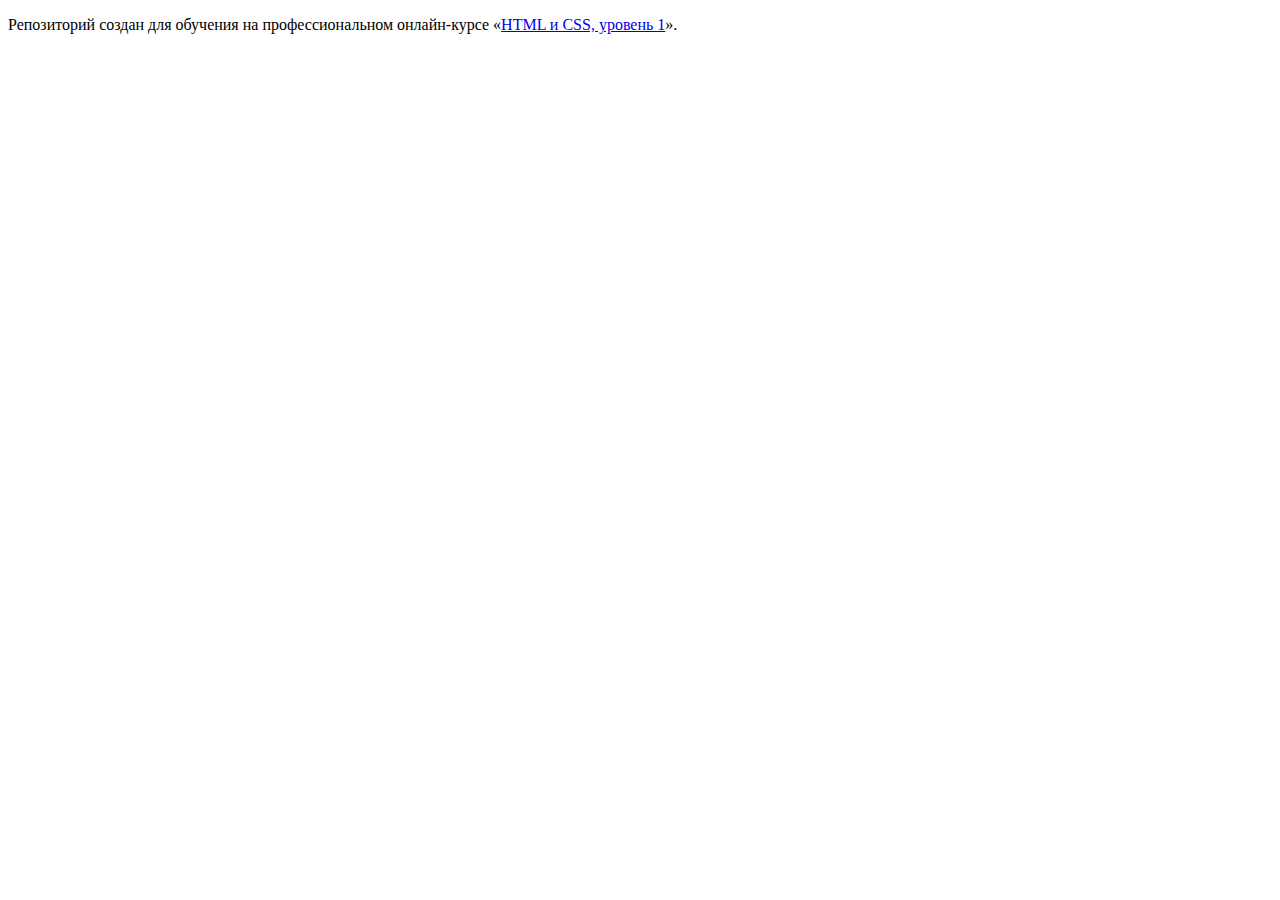
==== index.html @ 06aa1d67 ":hatching_chick:" ====
<!DOCTYPE html>
<html lang="ru">
  <head>
    <meta charset="utf-8">
    <title>HTML Academy: Техномарт</title>
  </head>
  <body>

    <p>Репозиторий создан для обучения на профессиональном онлайн‑курсе «<a href="https://htmlacademy.ru/intensive/htmlcss">HTML и CSS, уровень 1</a>».</p>

  </body>
</html>
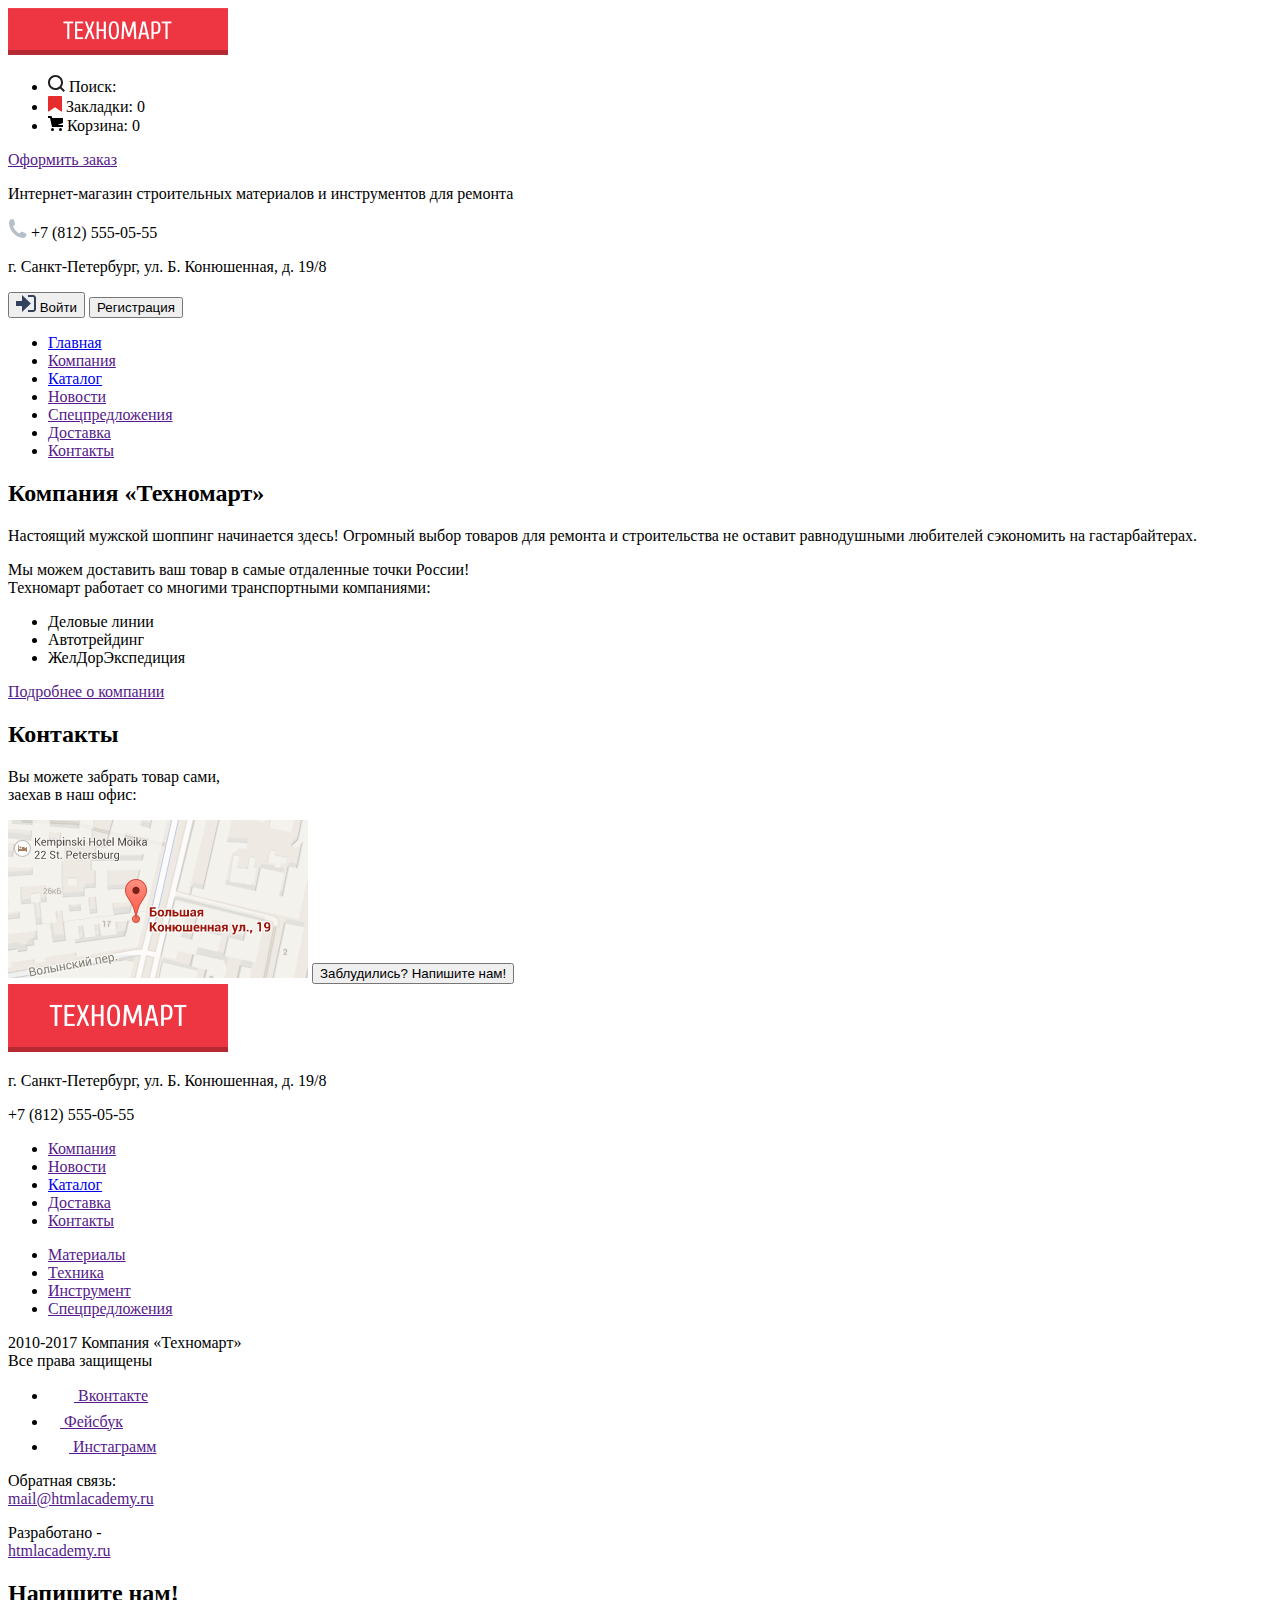
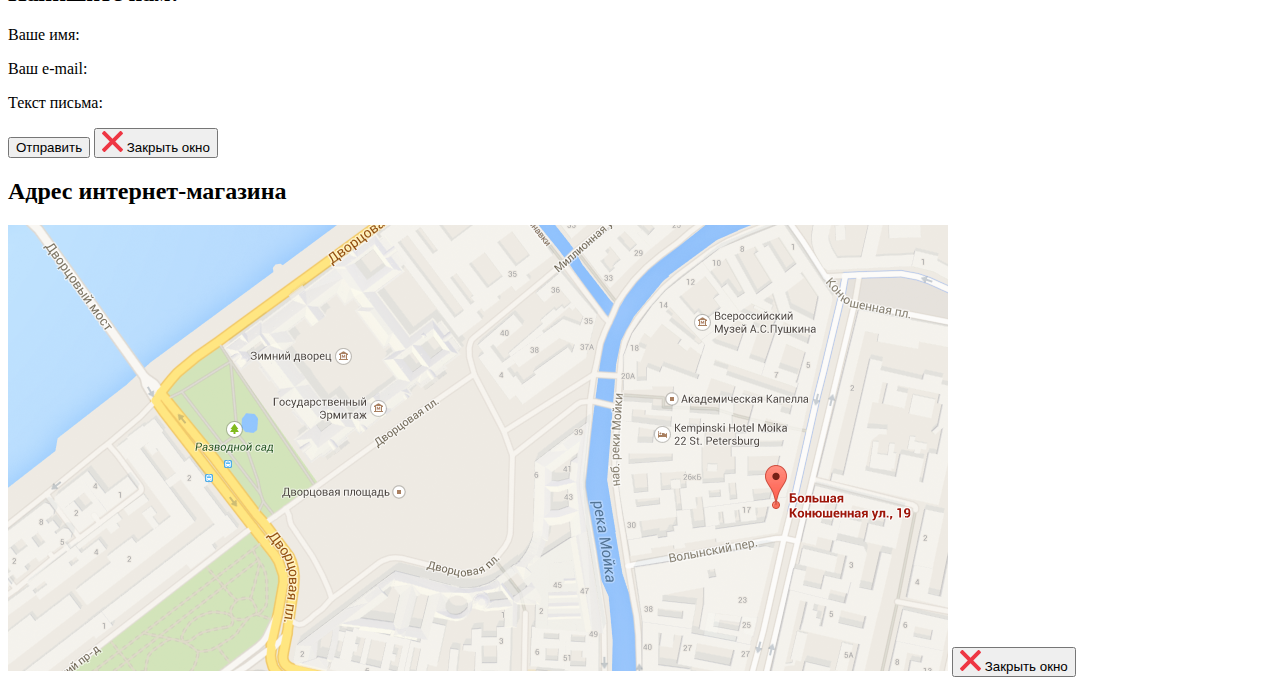
==== commit 4b1edb3e: "Добавил графику" ====
--- a/index.html
+++ b/index.html
@@ -2,11 +2,316 @@
 <html lang="ru">
   <head>
     <meta charset="utf-8">
-    <title>HTML Academy: Техномарт</title>
+    <title>Интернет-магазин «Техномарт»</title>
   </head>
   <body>
-
-    <p>Репозиторий создан для обучения на профессиональном онлайн‑курсе «<a href="https://htmlacademy.ru/intensive/htmlcss">HTML и CSS, уровень 1</a>».</p>
+    
+  	<header>
+  		<div>
+  			<a href="index.html"><img src="img/logo-header.png" width="220" height="47" alt="Логотип интернет-магазина «Техномарт»"></a>
+  			<ul>
+  				<li>
+            <img src="img/icons/icon-search.svg" width="17" height="17" alt="Поиск">
+            Поиск:
+          </li>
+  				<li>
+            <img src="img/icons/icon-bookmark.svg" width="14" height="16" alt="Закладки">
+            Закладки: 0
+          </li>
+  				<li>
+            <img src="img/icons/icon-cart.svg" width="15" height="15" alt="Корзина">
+            Корзина: 0
+          </li>
+  			</ul>
+  			<a href="">
+          Оформить заказ
+        </a>
+  		</div>
+  		<div>
+  		  <p>
+          Интернет-магазин строительных материалов и инструментов для ремонта
+        </p>
+
+<!-- АДРЕС И ТЕЛЕФОН -->
+
+  			<div>
+          <div>
+            <p>
+              <img src="img/icons/icon-phone.svg" width="19" height="19" alt="Телефон">
+              +7 (812) 555-05-55
+            </p>
+          </div>
+          <div>
+            <p>
+              г. Санкт-Петербург, ул. Б. Конюшенная, д. 19/8
+            </p>
+          </div>
+        </div>
+
+<!-- ЛОГИН -->
+
+        <div>
+    			<button type="button">
+            <img src="img/icons/profile-login.svg" width="20" height="17" alt="Войти">
+            Войти
+          </button>
+    			<button type="button">
+            Регистрация
+          </button>
+        </div>
+  		</div>
+
+<!-- НАВИГАЦИЯ -->
+
+      <nav>
+        <ul>
+          <li>
+            <a href="index.html">
+              Главная
+            </a>
+          </li>
+          <li>
+            <a href="">
+              Компания
+            </a>
+          </li>
+          <li>
+            <a href="catalog.html">
+              Каталог
+            </a>
+          </li>
+          <li>
+            <a href="">
+              Новости
+            </a>
+          </li>
+          <li>
+            <a href="">
+              Спецпредложения
+            </a>
+          </li>
+          <li>
+            <a href="">
+              Доставка
+            </a>
+          </li>
+          <li>
+            <a href="">
+              Контакты
+            </a>
+          </li>
+        </ul>
+      </nav>
+  	</header>
+
+  	<main>
+
+<!-- СЛАЙДЫ И КАРУСЕЛЬ -->
+
+<!-- ПОПУЛЯРНЫЕ ТОВАРЫ -->
+
+<!-- ПОПУЛЯРНЫЕ ПРОИЗВОДИТЕЛИ -->
+
+<!-- СЕРВИСЫ -->
+
+  		<div>
+  			<div>
+  				<h2>
+            Компания «Техномарт»
+          </h2>
+  				<p>
+            Настоящий мужской шоппинг начинается здесь! Огромный выбор товаров для ремонта и строительства не оставит равнодушными любителей сэкономить на гастарбайтерах.
+          </p>
+  				<p>
+            Мы можем доставить ваш товар в самые отдаленные точки России!<br>
+  				  Техномарт работает со многими транспортными компаниями:
+          </p>
+  				<ul>
+  					<li>
+              Деловые линии
+            </li>
+  					<li>
+              Автотрейдинг
+            </li>
+  					<li>
+              ЖелДорЭкспедиция
+            </li>
+  				</ul>
+  				<a href="">
+            Подробнее о компании
+          </a>
+  			</div>
+  			<div>
+  				<h2>
+            Контакты
+          </h2>
+  				<p>
+            Вы можете забрать товар сами,<br>
+  				  заехав в наш офис:
+          </p>
+  				<img src="img/map-crop.png" width="300" height="158" alt="Интернет-магазин «Техномарт» г. Санкт-Петербург, ул. Б. Конюшенная, д. 19/8">
+  				<button type="button">
+            Заблудились? Напишите нам!
+          </button>
+  			</div>
+  		</div>
+  		
+  	</main>
+
+    <footer>
+      <div>
+        <a href="index.html"><img src="img/logo-footer.png" width="220" height="68" alt="Логотип интернет-магазина «Техномарт»"></a>
+        <div>
+          <p>
+            г. Санкт-Петербург, ул. Б. Конюшенная, д. 19/8
+          </p>
+          <p>
+            +7 (812) 555-05-55
+          </p>
+        </div>
+        <div>
+          <ul>
+            <li>
+              <a href="">
+                Компания
+              </a>
+            </li>
+            <li>
+              <a href="">
+                Новости
+              </a>
+            </li>
+            <li>
+              <a href="catalog.html">
+                Каталог
+              </a>
+            </li>
+            <li>
+              <a href="">
+                Доставка
+              </a>
+            </li>
+            <li>
+              <a href="">
+                Контакты
+              </a>
+            </li>
+          </ul>
+          <ul>
+            <li>
+              <a href="">
+                Материалы
+              </a>
+            </li>
+            <li>
+              <a href="">
+                Техника
+              </a>
+            </li>
+            <li>
+              <a href="">
+                Инструмент
+              </a>
+            </li>
+            <li>
+              <a href="">
+                Спецпредложения
+              </a>
+            </li>
+          </ul>
+        </div>
+      </div>
+      <div>
+        <div>
+          <p>
+            2010-2017 Компания «Техномарт»<br>
+            Все права защищены
+          </p>
+        </div>
+        <ul>
+          <li>
+            <a href="">
+              <img src="img/icons/social-vk.svg" width="26" height="15" alt="Группа во Вконтакте">
+              Вконтакте
+            </a>
+          </li>
+          <li>
+            <a href="">
+              <img src="img/icons/social-fb.svg" width="12" height="22" alt="Страница в Фейсбук">
+              Фейсбук
+            </a>
+          </li>
+          <li>
+            <a href="">
+              <img src="img/icons/social-insta.svg" width="21" height="21" alt="Страница в Инстаграмм">
+              Инстаграмм
+            </a>
+          </li>
+        </ul>
+        <div>
+          <p>
+            Обратная связь:<br>
+            <a href="">
+              mail@htmlacademy.ru
+            </a>
+          </p>
+        </div>
+        <div>
+          <p>
+            Разработано -<br>
+            <a href="">
+              htmlacademy.ru
+            </a>
+          </p>
+        </div>
+      </div>
+    </footer>
+
+<!-- ВСПЛЫВАЮЩЕЕ ОКНО "ОБРАТНАЯ СВЯЗЬ" -->
+
+    <section>
+      <h2>
+        Напишите нам!
+      </h2>
+      <p>
+        Ваше имя:
+      </p>
+
+<!-- ТУТ БУДЕТ ФОРМА -->
+
+      <p>
+        Ваш e-mail:
+      </p>
+
+<!-- ТУТ БУДЕТ ФОРМА -->
+
+      <p>
+        Текст письма:
+      </p>
+
+<!-- ТУТ БУДЕТ ФОРМА -->
+
+      <button type="button">
+        Отправить
+      </button>
+      <button type="button">
+        <img src="img/icons/button-close.svg" width="21" height="21" alt="Закрыть окно">
+        Закрыть окно
+      </button>
+    </section>
+
+<!-- ВСПЛЫВАЮЩЕЕ ОКНО С КАРТОЙ -->
+
+    <section>
+      <h2>
+        Адрес интернет-магазина
+      </h2>
+      <img src="img/map-full.png" width="940" height="446" alt="Интернет-магазин «Техномарт» г. Санкт-Петербург, ул. Б. Конюшенная, д. 19/8">
+      <button type="button">
+        <img src="img/icons/button-close.svg" width="21" height="21" alt="Закрыть окно">
+        Закрыть окно
+      </button>
+    </section>
 
   </body>
 </html>
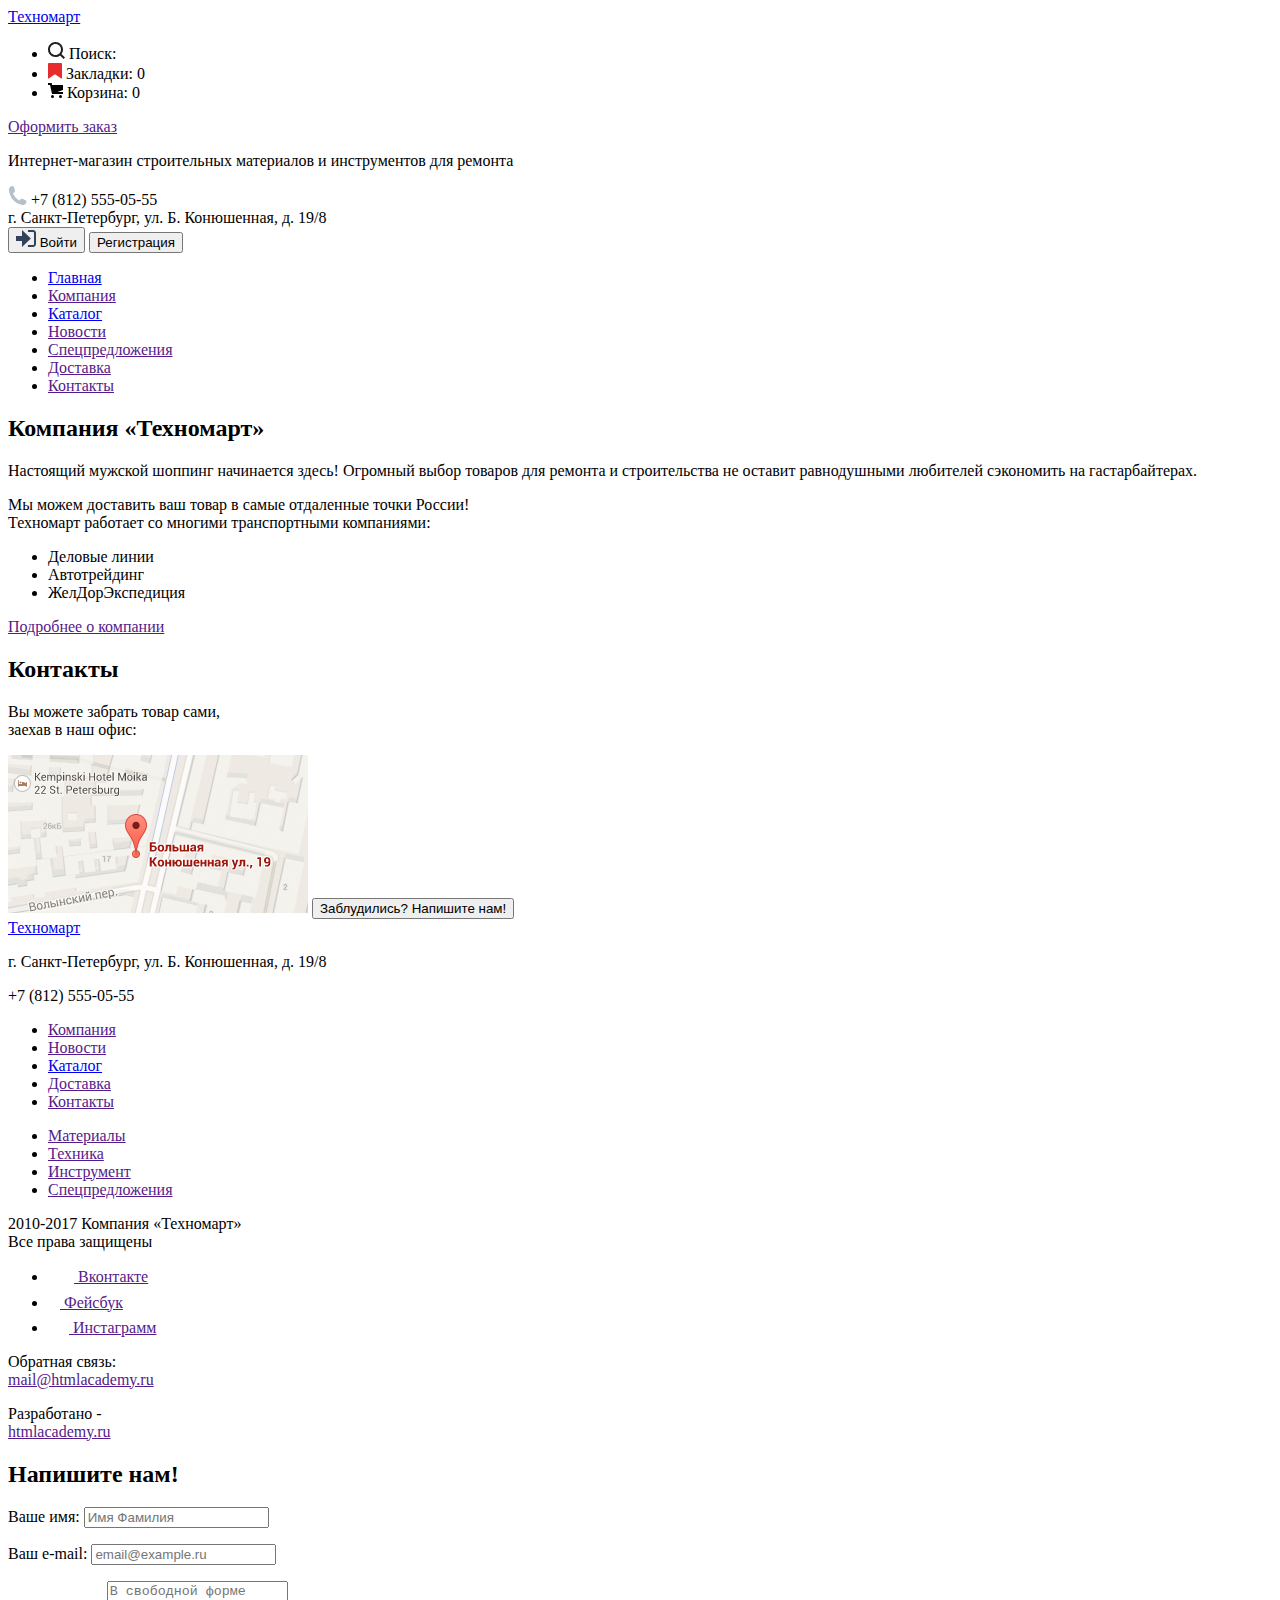
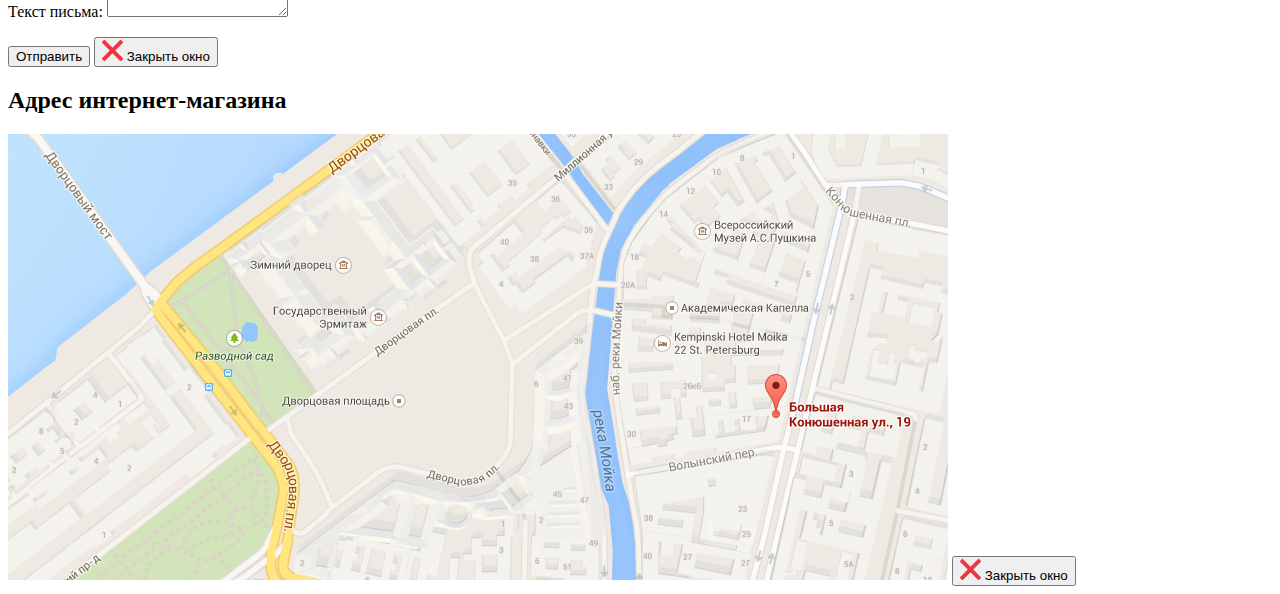
==== commit eb5d1c36: "Добавил формы" ====
--- a/index.html
+++ b/index.html
@@ -4,11 +4,13 @@
     <meta charset="utf-8">
     <title>Интернет-магазин «Техномарт»</title>
   </head>
-  <body>
-    
+  <body>    
+<!-- ШАПКА -->
   	<header>
   		<div>
-  			<a href="index.html"><img src="img/logo-header.png" width="220" height="47" alt="Логотип интернет-магазина «Техномарт»"></a>
+  			<a href="index.html">
+          Техномарт
+        </a>
   			<ul>
   				<li>
             <img src="img/icons/icon-search.svg" width="17" height="17" alt="Поиск">
@@ -31,25 +33,17 @@
   		  <p>
           Интернет-магазин строительных материалов и инструментов для ремонта
         </p>
-
 <!-- АДРЕС И ТЕЛЕФОН -->
-
   			<div>
           <div>
-            <p>
-              <img src="img/icons/icon-phone.svg" width="19" height="19" alt="Телефон">
-              +7 (812) 555-05-55
-            </p>
+            <img src="img/icons/icon-phone.svg" width="19" height="19" alt="Телефон">
+            +7 (812) 555-05-55
           </div>
           <div>
-            <p>
-              г. Санкт-Петербург, ул. Б. Конюшенная, д. 19/8
-            </p>
+            г. Санкт-Петербург, ул. Б. Конюшенная, д. 19/8
           </div>
         </div>
-
 <!-- ЛОГИН -->
-
         <div>
     			<button type="button">
             <img src="img/icons/profile-login.svg" width="20" height="17" alt="Войти">
@@ -60,9 +54,7 @@
           </button>
         </div>
   		</div>
-
 <!-- НАВИГАЦИЯ -->
-
       <nav>
         <ul>
           <li>
@@ -103,17 +95,12 @@
         </ul>
       </nav>
   	</header>
-
+<!-- МЭЙН -->
   	<main>
-
 <!-- СЛАЙДЫ И КАРУСЕЛЬ -->
-
 <!-- ПОПУЛЯРНЫЕ ТОВАРЫ -->
-
 <!-- ПОПУЛЯРНЫЕ ПРОИЗВОДИТЕЛИ -->
-
 <!-- СЕРВИСЫ -->
-
   		<div>
   			<div>
   				<h2>
@@ -154,13 +141,14 @@
             Заблудились? Напишите нам!
           </button>
   			</div>
-  		</div>
-  		
+  		</div>  		
   	</main>
-
+<!-- ФУТЕР -->    
     <footer>
       <div>
-        <a href="index.html"><img src="img/logo-footer.png" width="220" height="68" alt="Логотип интернет-магазина «Техномарт»"></a>
+        <a href="index.html">
+          Техномарт
+        </a>
         <div>
           <p>
             г. Санкт-Петербург, ул. Б. Конюшенная, д. 19/8
@@ -266,44 +254,42 @@
         </div>
       </div>
     </footer>
-
 <!-- ВСПЛЫВАЮЩЕЕ ОКНО "ОБРАТНАЯ СВЯЗЬ" -->
-
     <section>
-      <h2>
+      <h2 class="visually-hidden">
         Напишите нам!
       </h2>
-      <p>
-        Ваше имя:
-      </p>
-
-<!-- ТУТ БУДЕТ ФОРМА -->
-
-      <p>
-        Ваш e-mail:
-      </p>
-
-<!-- ТУТ БУДЕТ ФОРМА -->
-
-      <p>
-        Текст письма:
-      </p>
-
-<!-- ТУТ БУДЕТ ФОРМА -->
-
-      <button type="button">
-        Отправить
-      </button>
-      <button type="button">
-        <img src="img/icons/button-close.svg" width="21" height="21" alt="Закрыть окно">
-        Закрыть окно
-      </button>
+      <form action="https://echo.htmlacademy.ru" method="post">
+        <p>
+          <label for="name">
+            Ваше имя:
+          </label>
+          <input type="text" name="name" id="name" placeholder="Имя Фамилия">
+        </p>
+        <p>
+          <label for="email">
+            Ваш e-mail:
+          </label>
+          <input type="text" name="email" id="email" placeholder="email@example.ru">
+        </p>
+        <p>
+          <label for="mail-text">
+            Текст письма:
+          </label>
+          <textarea name="mail-text" id="mail-text" placeholder="В свободной форме"></textarea>
+        </p>
+        <button type="submit">
+          Отправить
+        </button>
+        <button type="button">
+          <img src="img/icons/button-close.svg" width="21" height="21" alt="Закрыть окно">
+          Закрыть окно
+        </button>
+      </form>
     </section>
-
 <!-- ВСПЛЫВАЮЩЕЕ ОКНО С КАРТОЙ -->
-
     <section>
-      <h2>
+      <h2 class="visually-hidden">
         Адрес интернет-магазина
       </h2>
       <img src="img/map-full.png" width="940" height="446" alt="Интернет-магазин «Техномарт» г. Санкт-Петербург, ул. Б. Конюшенная, д. 19/8">
@@ -312,6 +298,5 @@
         Закрыть окно
       </button>
     </section>
-
   </body>
 </html>
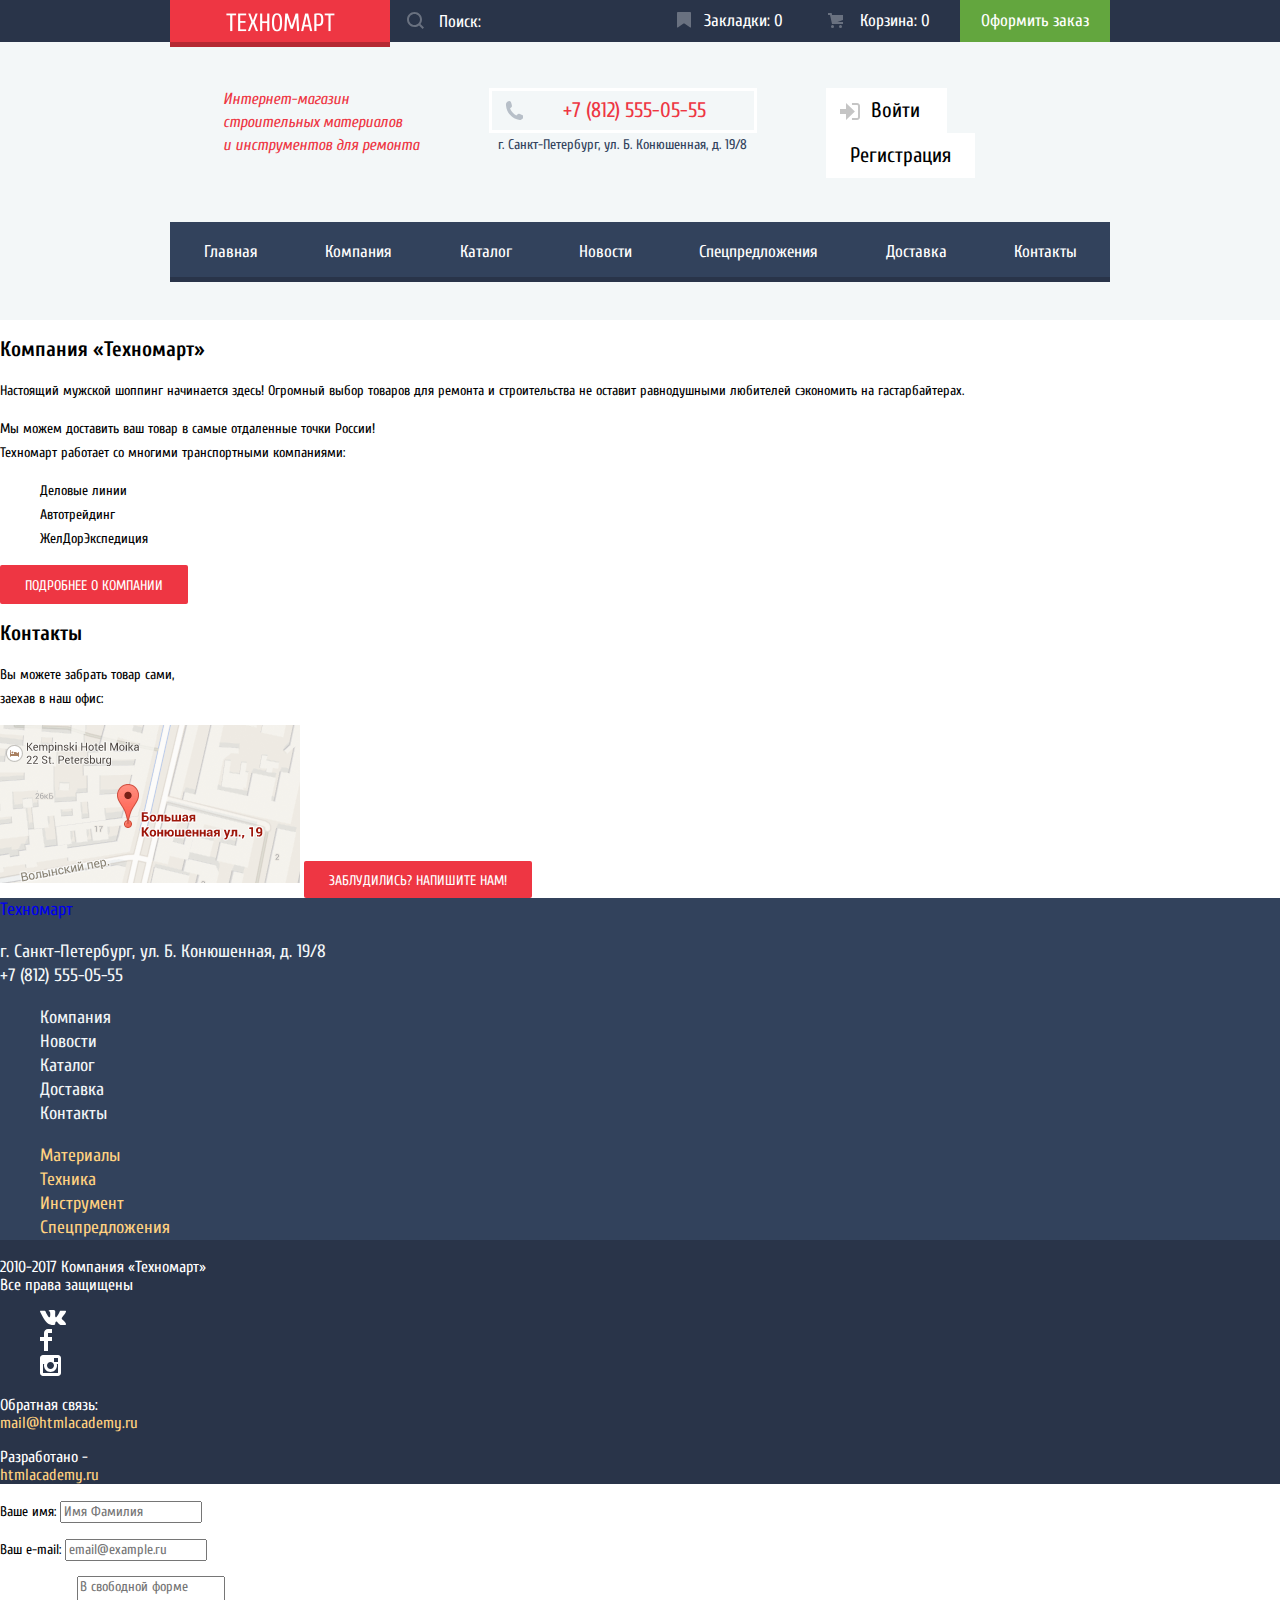
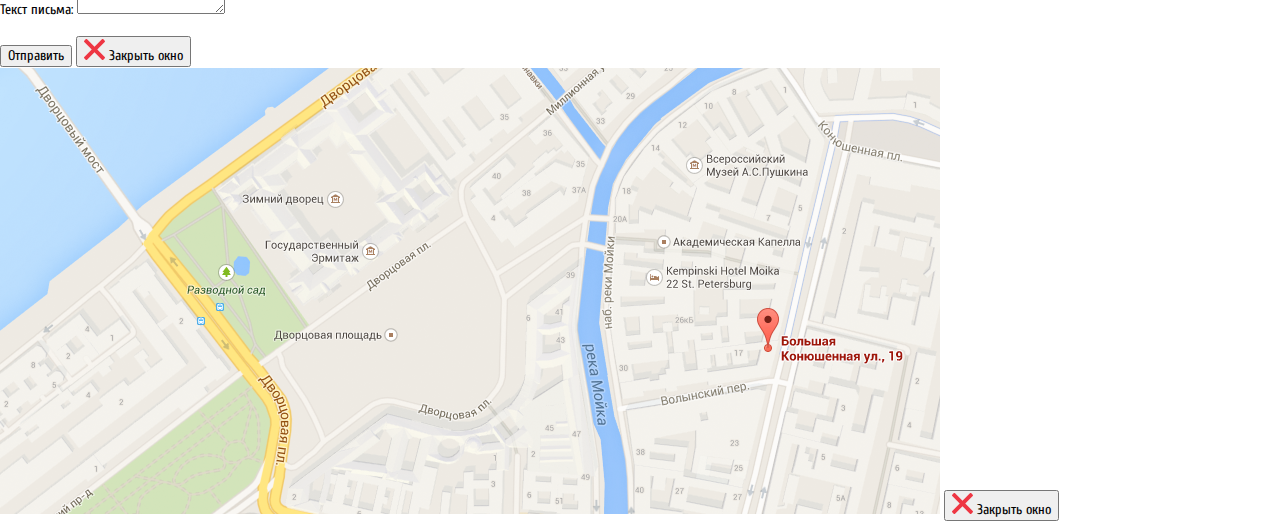
==== commit 9ae8e356: "Сделал шапку на гавной" ====
--- a/index.html
+++ b/index.html
@@ -1,302 +1,342 @@
 <!DOCTYPE html>
 <html lang="ru">
-  <head>
-    <meta charset="utf-8">
-    <title>Интернет-магазин «Техномарт»</title>
-  </head>
-  <body>    
-<!-- ШАПКА -->
-  	<header>
-  		<div>
-  			<a href="index.html">
-          Техномарт
-        </a>
-  			<ul>
-  				<li>
-            <img src="img/icons/icon-search.svg" width="17" height="17" alt="Поиск">
-            Поиск:
-          </li>
-  				<li>
-            <img src="img/icons/icon-bookmark.svg" width="14" height="16" alt="Закладки">
-            Закладки: 0
-          </li>
-  				<li>
-            <img src="img/icons/icon-cart.svg" width="15" height="15" alt="Корзина">
-            Корзина: 0
-          </li>
-  			</ul>
-  			<a href="">
-          Оформить заказ
-        </a>
-  		</div>
-  		<div>
-  		  <p>
-          Интернет-магазин строительных материалов и инструментов для ремонта
-        </p>
-<!-- АДРЕС И ТЕЛЕФОН -->
-  			<div>
-          <div>
-            <img src="img/icons/icon-phone.svg" width="19" height="19" alt="Телефон">
-            +7 (812) 555-05-55
-          </div>
-          <div>
-            г. Санкт-Петербург, ул. Б. Конюшенная, д. 19/8
-          </div>
-        </div>
-<!-- ЛОГИН -->
-        <div>
-    			<button type="button">
-            <img src="img/icons/profile-login.svg" width="20" height="17" alt="Войти">
-            Войти
-          </button>
-    			<button type="button">
-            Регистрация
-          </button>
-        </div>
-  		</div>
-<!-- НАВИГАЦИЯ -->
-      <nav>
-        <ul>
-          <li>
-            <a href="index.html">
-              Главная
-            </a>
-          </li>
-          <li>
-            <a href="">
-              Компания
-            </a>
-          </li>
-          <li>
-            <a href="catalog.html">
-              Каталог
-            </a>
-          </li>
-          <li>
-            <a href="">
-              Новости
-            </a>
-          </li>
-          <li>
-            <a href="">
-              Спецпредложения
-            </a>
-          </li>
-          <li>
-            <a href="">
-              Доставка
-            </a>
-          </li>
-          <li>
-            <a href="">
-              Контакты
-            </a>
-          </li>
-        </ul>
-      </nav>
-  	</header>
-<!-- МЭЙН -->
-  	<main>
-<!-- СЛАЙДЫ И КАРУСЕЛЬ -->
-<!-- ПОПУЛЯРНЫЕ ТОВАРЫ -->
-<!-- ПОПУЛЯРНЫЕ ПРОИЗВОДИТЕЛИ -->
-<!-- СЕРВИСЫ -->
-  		<div>
-  			<div>
-  				<h2>
-            Компания «Техномарт»
-          </h2>
-  				<p>
-            Настоящий мужской шоппинг начинается здесь! Огромный выбор товаров для ремонта и строительства не оставит равнодушными любителей сэкономить на гастарбайтерах.
-          </p>
-  				<p>
-            Мы можем доставить ваш товар в самые отдаленные точки России!<br>
-  				  Техномарт работает со многими транспортными компаниями:
-          </p>
-  				<ul>
-  					<li>
-              Деловые линии
-            </li>
-  					<li>
-              Автотрейдинг
-            </li>
-  					<li>
-              ЖелДорЭкспедиция
-            </li>
-  				</ul>
-  				<a href="">
-            Подробнее о компании
-          </a>
-  			</div>
-  			<div>
-  				<h2>
-            Контакты
-          </h2>
-  				<p>
-            Вы можете забрать товар сами,<br>
-  				  заехав в наш офис:
-          </p>
-  				<img src="img/map-crop.png" width="300" height="158" alt="Интернет-магазин «Техномарт» г. Санкт-Петербург, ул. Б. Конюшенная, д. 19/8">
-  				<button type="button">
-            Заблудились? Напишите нам!
-          </button>
-  			</div>
-  		</div>  		
-  	</main>
-<!-- ФУТЕР -->    
-    <footer>
-      <div>
-        <a href="index.html">
-          Техномарт
-        </a>
-        <div>
-          <p>
-            г. Санкт-Петербург, ул. Б. Конюшенная, д. 19/8
-          </p>
-          <p>
-            +7 (812) 555-05-55
-          </p>
-        </div>
-        <div>
-          <ul>
-            <li>
-              <a href="">
-                Компания
-              </a>
-            </li>
-            <li>
-              <a href="">
-                Новости
-              </a>
-            </li>
-            <li>
-              <a href="catalog.html">
-                Каталог
-              </a>
-            </li>
-            <li>
-              <a href="">
-                Доставка
-              </a>
-            </li>
-            <li>
-              <a href="">
-                Контакты
-              </a>
-            </li>
-          </ul>
-          <ul>
-            <li>
-              <a href="">
-                Материалы
-              </a>
-            </li>
-            <li>
-              <a href="">
-                Техника
-              </a>
-            </li>
-            <li>
-              <a href="">
-                Инструмент
-              </a>
-            </li>
-            <li>
-              <a href="">
-                Спецпредложения
-              </a>
-            </li>
-          </ul>
-        </div>
-      </div>
-      <div>
-        <div>
-          <p>
-            2010-2017 Компания «Техномарт»<br>
-            Все права защищены
-          </p>
-        </div>
-        <ul>
-          <li>
-            <a href="">
-              <img src="img/icons/social-vk.svg" width="26" height="15" alt="Группа во Вконтакте">
-              Вконтакте
-            </a>
-          </li>
-          <li>
-            <a href="">
-              <img src="img/icons/social-fb.svg" width="12" height="22" alt="Страница в Фейсбук">
-              Фейсбук
-            </a>
-          </li>
-          <li>
-            <a href="">
-              <img src="img/icons/social-insta.svg" width="21" height="21" alt="Страница в Инстаграмм">
-              Инстаграмм
-            </a>
-          </li>
-        </ul>
-        <div>
-          <p>
-            Обратная связь:<br>
-            <a href="">
-              mail@htmlacademy.ru
-            </a>
-          </p>
-        </div>
-        <div>
-          <p>
-            Разработано -<br>
-            <a href="">
-              htmlacademy.ru
-            </a>
-          </p>
-        </div>
-      </div>
-    </footer>
-<!-- ВСПЛЫВАЮЩЕЕ ОКНО "ОБРАТНАЯ СВЯЗЬ" -->
-    <section>
-      <h2 class="visually-hidden">
-        Напишите нам!
-      </h2>
-      <form action="https://echo.htmlacademy.ru" method="post">
-        <p>
-          <label for="name">
-            Ваше имя:
-          </label>
-          <input type="text" name="name" id="name" placeholder="Имя Фамилия">
-        </p>
-        <p>
-          <label for="email">
-            Ваш e-mail:
-          </label>
-          <input type="text" name="email" id="email" placeholder="email@example.ru">
-        </p>
-        <p>
-          <label for="mail-text">
-            Текст письма:
-          </label>
-          <textarea name="mail-text" id="mail-text" placeholder="В свободной форме"></textarea>
-        </p>
-        <button type="submit">
-          Отправить
-        </button>
-        <button type="button">
-          <img src="img/icons/button-close.svg" width="21" height="21" alt="Закрыть окно">
-          Закрыть окно
-        </button>
-      </form>
-    </section>
-<!-- ВСПЛЫВАЮЩЕЕ ОКНО С КАРТОЙ -->
-    <section>
-      <h2 class="visually-hidden">
-        Адрес интернет-магазина
-      </h2>
-      <img src="img/map-full.png" width="940" height="446" alt="Интернет-магазин «Техномарт» г. Санкт-Петербург, ул. Б. Конюшенная, д. 19/8">
-      <button type="button">
-        <img src="img/icons/button-close.svg" width="21" height="21" alt="Закрыть окно">
-        Закрыть окно
-      </button>
-    </section>
-  </body>
-</html>
+    <head>
+        <meta charset="utf-8">
+        <title>Интернет-магазин «Техномарт»</title>
+        <link href="https://fonts.googleapis.com/css?family=Cuprum:400,400i,700&display=swap&subset=cyrillic" rel="stylesheet">
+        <link rel="stylesheet" href="css/normalize.css">
+        <link rel="stylesheet" href="css/style.css">
+    </head>
+    <body>
+        <!-- ШАПКА -->
+        <header>
+            <div class="top-menu-wrap">
+                <div class="container">
+                    <a class="top-menu-logo" href="index.html">
+                        <img src="img/logo-header.png" width="109" height="19" alt="Логотип «Техномарт»">
+                    </a>
+                    <ul class="top-menu">
+                        <li class="top-menu-item search">
+                            <form>
+                                <label class="visually-hidden" for="site-search">Поиск</label>
+                                <input name="site-search" id="site-search" type="search" placeholder="Поиск:">
+                                <svg version="1.1" xmlns="http://www.w3.org/2000/svg" xmlns:xlink="http://www.w3.org/1999/xlink" x="0px" y="0px" width="17px" height="17px" viewBox="0 0 17 17" enable-background="new 0 0 17 17" xml:space="preserve">
+                                    <g id="Layer_1"></g>
+                                    <g id="Layer_2">
+                                        <path fill="#231F20" d="M17,15.586l-3.542-3.542C14.421,10.782,15,9.21,15,7.5C15,3.358,11.643,0,7.5,0C3.358,0,0,3.358,0,7.5
+                                        C0,11.643,3.358,15,7.5,15c1.71,0,3.282-0.579,4.544-1.542L15.586,17L17,15.586z M2,7.5C2,4.467,4.467,2,7.5,2
+                                        C10.532,2,13,4.467,13,7.5c0,3.032-2.468,5.5-5.5,5.5C4.467,13,2,10.532,2,7.5z"/>
+                                    </g>
+                                </svg>
+                            </form>
+                        </li>
+                        <li class="top-menu-item bookmark">
+                            <a href="#">
+                                <svg version="1.1" id="Layer_2" xmlns="http://www.w3.org/2000/svg" xmlns:xlink="http://www.w3.org/1999/xlink" x="0px" y="0px" width="14px" height="16px" viewBox="0 0 14 16" enable-background="new 0 0 14 16" xml:space="preserve">
+                                    <path fill="#E72C2D" d="M14,15c0,0.55-0.368,0.741-0.818,0.426l-5.363-3.765c-0.45-0.315-1.187-0.315-1.637,0l-5.364,3.765
+                                    C0.368,15.741,0,15.55,0,15V1c0-0.55,0.45-1,1-1h12c0.55,0,1,0.45,1,1V15z"/>
+                                </svg>
+                                <span>Закладки: 0</span>
+                            </a>
+                        </li>
+                        <li class="top-menu-item cart">
+                            <a href="#">
+                                <svg version="1.1" id="Layer_1" xmlns="http://www.w3.org/2000/svg" xmlns:xlink="http://www.w3.org/1999/xlink" x="0px" y="0px" width="15px" height="15px" viewBox="0 0 15 15" enable-background="new 0 0 15 15" xml:space="preserve">
+                                    <g fill="#fff">
+                                        <circle cx="4.5" cy="13.5" r="1.5"/>
+                                        <circle cx="12.5" cy="13.5" r="1.5"/>
+                                        <polygon points="15,2 4.07,2 3.648,0 0,0 0,2 2.031,2 4.016,11 15,11 15,9 9.441,9 15,6.951   "/>
+                                    </g>
+                                </svg>
+                                <span>Корзина: 0</span>
+                            </a>
+                        </li>
+                        <li class="top-menu-item order">
+                            <a href="#">
+                                Оформить заказ
+                            </a>                        
+                        </li>
+                    </ul>
+                </div>
+            </div>               
+            <div class="container">
+                <!-- СЛОГАН -->
+                <div class="slogan">
+                    <p>
+                        Интернет-магазин<br>
+                        строительных материалов<br>
+                        и инструментов для ремонта
+                    </p>
+                </div>
+                <!-- АДРЕС И ТЕЛЕФОН -->
+                <div class="contacts">
+                    <div class="shop-telephone">
+                        +7 (812) 555-05-55
+                    </div>
+                    <div class="shop-address">
+                        г. Санкт-Петербург, ул. Б. Конюшенная, д. 19/8
+                    </div>
+                </div>
+                <!-- ЛОГИН -->
+                <div class="user-login">
+                    <button class="login-button sign-in" type="button">
+                        <svg version="1.1" id="Layer_1" xmlns="http://www.w3.org/2000/svg" xmlns:xlink="http://www.w3.org/1999/xlink" x="0px" y="0px" width="20px" height="17px" viewBox="0 0 20 17" enable-background="new 0 0 20 17" xml:space="preserve">
+                            <g>
+                                <polygon fill="#32425C" points="14.875,8.5 6,0 6,6 0,6 0,11 6,11 6,17   "/>
+                            </g>
+                            <path fill="#32425C" d="M16.986,15.01h-5.027V17h5.027c2.178,0,3.004-1.81,3.029-3.026V3.028C19.99,1.811,19.164,0,16.986,0h-5.027
+                            v1.99h5.027c0.839,0,0.992,0.681,1.01,1.057v10.904C17.979,14.327,17.825,15.01,16.986,15.01z"/>
+                        </svg>
+                        Войти
+                    </button>
+                    <button class="login-button sign-up" type="button">
+                        Регистрация
+                    </button>
+                </div>
+            </div>
+            <!-- НАВИГАЦИЯ -->
+            <nav>
+                <ul class="site-nav">
+                    <li>
+                        <a href="index.html">
+                        Главная
+                        </a>
+                    </li>
+                    <li>
+                        <a href="#">
+                        Компания
+                        </a>
+                    </li>
+                    <li>
+                        <a href="catalog.html">
+                        Каталог
+                        </a>
+                    </li>
+                    <li>
+                        <a href="#">
+                        Новости
+                        </a>
+                    </li>
+                    <li>
+                        <a href="#">
+                        Спецпредложения
+                        </a>
+                    </li>
+                    <li>
+                        <a href="#">
+                        Доставка
+                        </a>
+                    </li>
+                    <li>
+                        <a href="#">
+                        Контакты
+                        </a>
+                    </li>
+                </ul>
+            </nav>
+        </header>
+        <!-- МЭЙН -->
+        <main>
+            <!-- СЛАЙДЫ И КАРУСЕЛЬ -->
+            <!-- ПОПУЛЯРНЫЕ ТОВАРЫ -->
+            <!-- ПОПУЛЯРНЫЕ ПРОИЗВОДИТЕЛИ -->
+            <!-- СЕРВИСЫ -->
+            <div>
+                <div class="about-company">
+                    <h2>
+                        Компания «Техномарт»
+                    </h2>
+                    <p>
+                        Настоящий мужской шоппинг начинается здесь! Огромный выбор товаров для ремонта и строительства не оставит равнодушными любителей сэкономить на гастарбайтерах.
+                    </p>
+                    <p>
+                        Мы можем доставить ваш товар в самые отдаленные точки России!<br>
+                        Техномарт работает со многими транспортными компаниями:
+                    </p>
+                    <ul class="delivery-partners">
+                        <li>
+                            Деловые линии
+                        </li>
+                        <li>
+                            Автотрейдинг
+                        </li>
+                        <li>
+                            ЖелДорЭкспедиция
+                        </li>
+                    </ul>
+                    <a class="button" href="">
+                    Подробнее о компании
+                    </a>
+                </div>
+                <div>
+                    <h2>
+                        Контакты
+                    </h2>
+                    <p>
+                        Вы можете забрать товар сами,<br>
+                        заехав в наш офис:
+                    </p>
+                    <img src="img/map-crop.png" width="300" height="158" alt="Интернет-магазин «Техномарт» г. Санкт-Петербург, ул. Б. Конюшенная, д. 19/8">
+                    <button class="button" type="button">
+                    Заблудились? Напишите нам!
+                    </button>
+                </div>
+            </div>
+        </main>
+        <!-- ФУТЕР -->    
+        <footer>
+            <div>
+                <a href="index.html">
+                Техномарт
+                </a>
+                <div class="footer-contacts">
+                    <p>
+                        г. Санкт-Петербург, ул. Б. Конюшенная, д. 19/8<br>
+                        +7 (812) 555-05-55
+                    </p>
+                </div>
+                <div class="footer-nav">
+                    <ul class="footer-site-nav">
+                        <li>
+                            <a href="">
+                            Компания
+                            </a>
+                        </li>
+                        <li>
+                            <a href="">
+                            Новости
+                            </a>
+                        </li>
+                        <li>
+                            <a href="catalog.html">
+                            Каталог
+                            </a>
+                        </li>
+                        <li>
+                            <a href="">
+                            Доставка
+                            </a>
+                        </li>
+                        <li>
+                            <a href="">
+                            Контакты
+                            </a>
+                        </li>
+                    </ul>
+                    <ul class="footer-catalog-nav">
+                        <li>
+                            <a href="">
+                            Материалы
+                            </a>
+                        </li>
+                        <li>
+                            <a href="">
+                            Техника
+                            </a>
+                        </li>
+                        <li>
+                            <a href="">
+                            Инструмент
+                            </a>
+                        </li>
+                        <li>
+                            <a href="">
+                            Спецпредложения
+                            </a>
+                        </li>
+                    </ul>
+                </div>
+            </div>
+            <div>
+                <div class="footer-copyright">
+                    <p>
+                        2010-2017 Компания «Техномарт»<br>
+                        Все права защищены
+                    </p>
+                </div>
+                <div class="footer-social">
+                    <ul>
+                        <li>
+                            <a href="">
+                            <img src="img/icons/social-vk.svg" width="26" height="15" alt="Группа во Вконтакте">
+                            <span class="visually-hidden">Вконтакте</span>
+                            </a>
+                        </li>
+                        <li>
+                            <a href="">
+                            <img src="img/icons/social-fb.svg" width="12" height="22" alt="Страница в Фейсбук">
+                            <span class="visually-hidden">Фейсбук</span>
+                            </a>
+                        </li>
+                        <li>
+                            <a href="">
+                            <img src="img/icons/social-insta.svg" width="21" height="21" alt="Страница в Инстаграмм">
+                            <span class="visually-hidden">Инстаграмм</span>
+                            </a>
+                        </li>
+                    </ul>
+                </div>
+                <div class="footer-feedback">
+                    <p>
+                        Обратная связь:<br>
+                        <a href="">
+                        mail@htmlacademy.ru
+                        </a>
+                    </p>
+                </div>
+                <div class="footer-developer">
+                    <p>
+                        Разработано -<br>
+                        <a href="">
+                        htmlacademy.ru
+                        </a>
+                    </p>
+                </div>
+            </div>
+        </footer>
+        <!-- ВСПЛЫВАЮЩЕЕ ОКНО "ОБРАТНАЯ СВЯЗЬ" -->
+        <section>
+            <h2 class="visually-hidden">
+                Напишите нам!
+            </h2>
+            <form action="https://echo.htmlacademy.ru" method="post">
+                <p>
+                    <label for="name">
+                    Ваше имя:
+                    </label>
+                    <input type="text" name="name" id="name" placeholder="Имя Фамилия">
+                </p>
+                <p>
+                    <label for="email">
+                    Ваш e-mail:
+                    </label>
+                    <input type="text" name="email" id="email" placeholder="email@example.ru">
+                </p>
+                <p>
+                    <label for="mail-text">
+                    Текст письма:
+                    </label>
+                    <textarea name="mail-text" id="mail-text" placeholder="В свободной форме"></textarea>
+                </p>
+                <button type="submit">
+                Отправить
+                </button>
+                <button type="button">
+                <img src="img/icons/button-close.svg" width="21" height="21" alt="Закрыть окно">
+                Закрыть окно
+                </button>
+            </form>
+        </section>
+        <!-- ВСПЛЫВАЮЩЕЕ ОКНО С КАРТОЙ -->
+        <section>
+            <h2 class="visually-hidden">
+                Адрес интернет-магазина
+            </h2>
+            <img src="img/map-full.png" width="940" height="446" alt="Интернет-магазин «Техномарт» г. Санкт-Петербург, ул. Б. Конюшенная, д. 19/8">
+            <button type="button">
+            <img src="img/icons/button-close.svg" width="21" height="21" alt="Закрыть окно">
+            Закрыть окно
+            </button>
+        </section>
+    </body>
+</html>--- a/css/style.css
+++ b/css/style.css
@@ -0,0 +1,489 @@
+html { 
+	box-sizing: border-box;
+}
+
+*, *::before, *::after {
+	box-sizing: inherit;
+}
+
+body {
+	padding: 0;
+	margin: 0;
+
+	font-family: "Cuprum", Arial, sans-serif;;
+	font-size: 14px;
+	line-height: 24px;
+	color: #000;
+
+	background-color: #fff;
+}
+
+a {
+	text-decoration: none;
+}
+
+img {
+	max-width: 100%;
+	height: auto;
+}
+
+.top-menu,
+.site-nav,
+.delivery-partners,
+.footer-nav ul,
+.footer-social ul {
+	list-style: none;
+}
+
+.button {
+	display: inline-block;
+	padding-top: 12px;
+	padding-bottom: 9px;
+	padding-left: 25px;
+	padding-right: 25px;
+
+	color: #fff;
+	text-align: center;
+	vertical-align: middle;
+	border: none;
+	text-transform: uppercase;
+
+	background-color: #ee3643;
+
+	border-radius: 2px;
+}
+
+.visually-hidden:not(:focus):not(:active),
+input[type="checkbox"].visually-hidden,
+input[type="radio"].visually-hidden {
+	position: absolute;
+
+	width: 1px;
+	height: 1px;
+	margin: -1px;
+	border: 0;
+	padding: 0;
+
+	white-space: nowrap;
+
+	clip: rect(0 0 0 0);
+	clip-path: inset(100%);
+	overflow: hidden;
+}
+
+/*ШАПКА*/
+
+header {
+	background-color: #f3f7f8;
+	min-height: 320px;
+}
+
+.top-menu-wrap {
+	width: 100%;
+
+	margin-bottom: 46px;
+
+	background-color: #293449;
+
+	min-height: 42px;
+}
+
+.container {
+	width: 940px;
+	margin: 0 auto;
+}
+
+.container {
+	display: flex;
+}
+
+.top-menu {
+	display: flex;
+	padding: 0;
+	margin: 0;
+}
+
+.top-menu-logo {
+	display: block;
+	position: relative;
+	width: 220px;
+
+	background-color: #ee3643;
+
+	text-align: center;
+	line-height: 0;
+}
+
+.top-menu-logo img {
+	padding-top: 13px;
+	padding-bottom: 10px;
+}
+
+.top-menu-logo::after {
+	position: absolute;
+	content: "";
+	left: 0;
+	bottom: -5px;
+
+	width: 100%;
+	height: 5px;
+
+	background-color: #b52933;
+}
+
+.top-menu-logo:hover {
+	background-color: #ca2c37;
+}
+
+.top-menu-logo:active {
+	background-color: #ba2732;
+}
+
+.top-menu-logo:hover::after {
+	background-color: #9a212a;
+}
+
+.top-menu-logo:active::after {
+	background-color: #8e1e26;
+}
+
+.top-menu-item {
+	position: relative;
+}
+
+.top-menu-item a {
+	display: block;
+
+	color: #fff;
+	font-size: 17px;
+	line-height: 18px;
+
+	padding: 0;
+	padding-top: 12px;
+	padding-bottom: 12px;
+}
+
+.top-menu-item input {
+	height: 42px;
+	width: 270px;
+
+	padding-left: 49px;
+
+	font-size: 17px;
+	line-height: 18px;
+	color: #fff;
+
+	background-color: #293449;
+
+	border: none;
+}
+
+.top-menu-item input::placeholder {
+	color: #fff;
+}
+
+form {
+	position: relative;
+}
+
+.search svg {
+	position: absolute;
+
+	top: 12px;
+	left: 17px;
+}
+
+.search path {
+	fill: rgba(255, 255, 255, .3);
+}
+
+.top-menu-item input:hover + svg path {
+	fill: #fff;
+}
+
+.top-menu-item input:focus + svg path {
+	fill: #ee3643;
+}
+
+.top-menu-item input:active + svg path {
+	fill: #fff;
+}
+
+.top-menu-item input:hover {
+	background-color: #212a3a;
+}
+
+.top-menu-item input:hover::placeholder {
+	color: #fff;
+}
+
+.top-menu-item input:focus {
+	background-color: #fff;
+	color: #000;
+}
+
+.top-menu-item input:active {
+	background-color: #293449;
+}
+
+.bookmark a {
+	width: 150px;
+
+	padding-left: 44px;
+}
+
+.cart a {
+	width: 150px;
+
+	padding-left: 50px;
+}
+
+.bookmark svg {
+	position: absolute;
+
+	top: 12px;
+	left: 17px;
+}
+
+.cart svg {
+	position: absolute;
+
+	top: 13px;
+	left: 18px;
+}
+
+.bookmark path,
+.cart g {
+	fill: rgba(255, 255, 255, .3);
+}
+
+.bookmark a:hover path,
+.cart a:hover g {
+	fill: #fff;
+}
+
+.bookmark a:active path,
+.cart a:active g {
+	fill: rgba(255, 255, 255, .3);
+}
+
+.bookmark a:hover,
+.cart a:hover {
+	background-color: #212a3a;
+}
+
+.bookmark a:active,
+.cart a:active {
+	background-color: #161d29;
+	color: rgba(255, 255, 255, .6);
+}
+
+.order a {
+	width: 150px;
+	background-color: #63a63e;
+	text-align: center;
+}
+
+.order a:hover {
+	background-color: #5fbb2d;
+}
+
+.order a:active {
+	background-color: #518534;
+	color: rgba(255, 255, 255, .5);
+}
+
+.slogan {
+	width: 300px;
+
+	color: #ee3643;
+	font-size: 16px;
+	line-height: 23px;
+}
+
+.slogan p {
+	margin: 0;
+	font-style: italic;
+	padding-left: 53px;
+}
+
+.contacts {
+	width: 270px;
+	margin-left: 20px;
+}
+
+.shop-telephone {
+	position: relative;
+
+	color: #ee3643;
+	font-size: 21px;
+	line-height: 21px;
+
+	border: 3px solid #fff;
+
+	padding-top: 9px;
+	padding-bottom: 9px;
+	padding-left: 71px;
+}
+
+.shop-telephone::before {
+	position: absolute;
+	content: "";
+
+	width: 18px;
+	height: 19px;
+
+	background: url("../img/icons/icon-phone.svg") no-repeat 0 0;
+
+	top: 10px;
+	left: 13px;
+}
+
+.shop-address {
+	color: #32425c;
+	text-align: center;
+}
+
+.user-login {
+	width: 285px;
+	margin-left: 69px;
+}
+
+.login-button {
+	color: #000;
+	font-size: 21px;
+	line-height: 21px;
+	vertical-align: middle;
+
+	background-color: #fff;
+
+	border: none;
+	
+	padding-left: 24px;
+	padding-right: 24px;
+	padding-top: 12px;
+	padding-bottom: 12px;
+	margin: 0;
+
+	cursor: pointer;
+}
+
+.sign-in {
+	margin-right: 10px;
+	padding-left: 45px;
+	padding-right: 27px;
+
+	position: relative;
+}
+
+.sign-in svg {
+	position: absolute;
+
+	top: 15px;
+	left: 14px;
+}
+
+.sign-in polygon,
+.sign-in path {
+	fill: #c5c5c5;
+}
+
+.sign-in:hover polygon,
+.sign-in:hover path {
+	fill: #32425c;
+}
+
+.sign-in:active polygon,
+.sign-in:active path {
+	fill: #c5c5c5;
+}
+
+.login-button:hover {
+	color: #ee3643;
+}
+
+.login-button:active {
+	color: rgba(0, 0, 0, .3);
+}
+
+nav {
+	padding-top: 44px;
+	width: 940px;
+	margin: 0 auto;
+}
+
+.site-nav {
+	display: flex;
+	justify-content: space-around;
+	flex-wrap: wrap;
+	margin: 0;
+	padding: 0;
+
+	font-size: 17px;
+	line-height: 17px;
+
+	background-color: #32425c;
+
+	border-bottom: 5px solid #293449;
+}
+
+.site-nav a {
+	display: block;
+	padding-top: 21px;
+	padding-bottom: 17px;
+	padding-right: 33px;
+	padding-left: 34px;
+
+	color: #fff;
+}
+
+.site-nav a:hover {
+	background-color: #293449;
+}
+
+.site-nav a:active {
+	color: rgba(255, 255, 255, .5);
+}
+
+/*О КОМПАНИИ*/
+
+.about-company .button {
+	line-height: 18px;
+}
+
+/*ФУТЕР*/
+
+footer {
+	background-color: #293449;
+}
+
+footer > div:nth-child(1) {
+	font-size: 18px;
+
+	background-color: #32425c;
+}
+
+footer > div:nth-child(2) {
+	font-size: 16px;
+	line-height: 18px;
+}
+
+.footer-contacts {
+	color: #f3f7f9;
+}
+
+.footer-site-nav a {
+	color: #f1f5f7;
+}
+
+.footer-catalog-nav a,
+.footer-feedback a,
+.footer-developer a {
+	color: #ffd180;
+}
+
+.footer-copyright,
+.footer-feedback,
+.footer-developer {
+	color: #fff;
+}